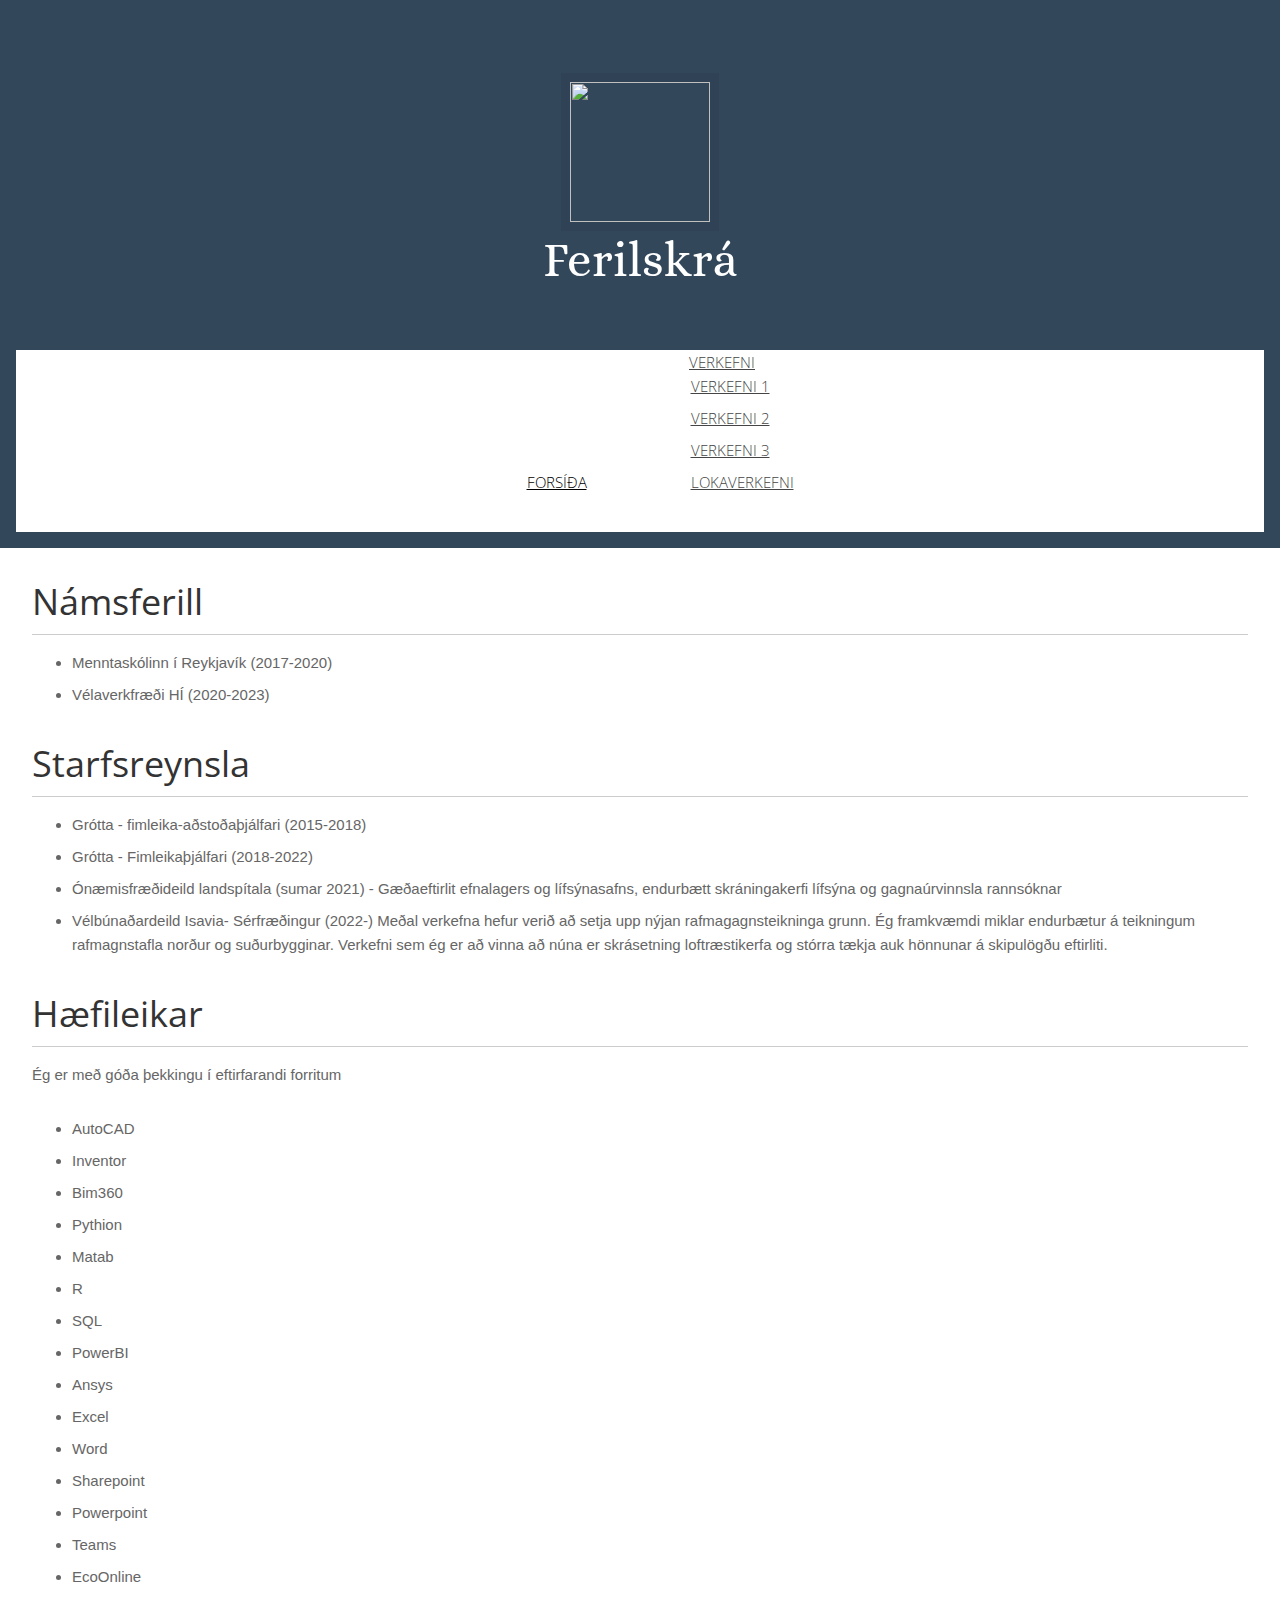
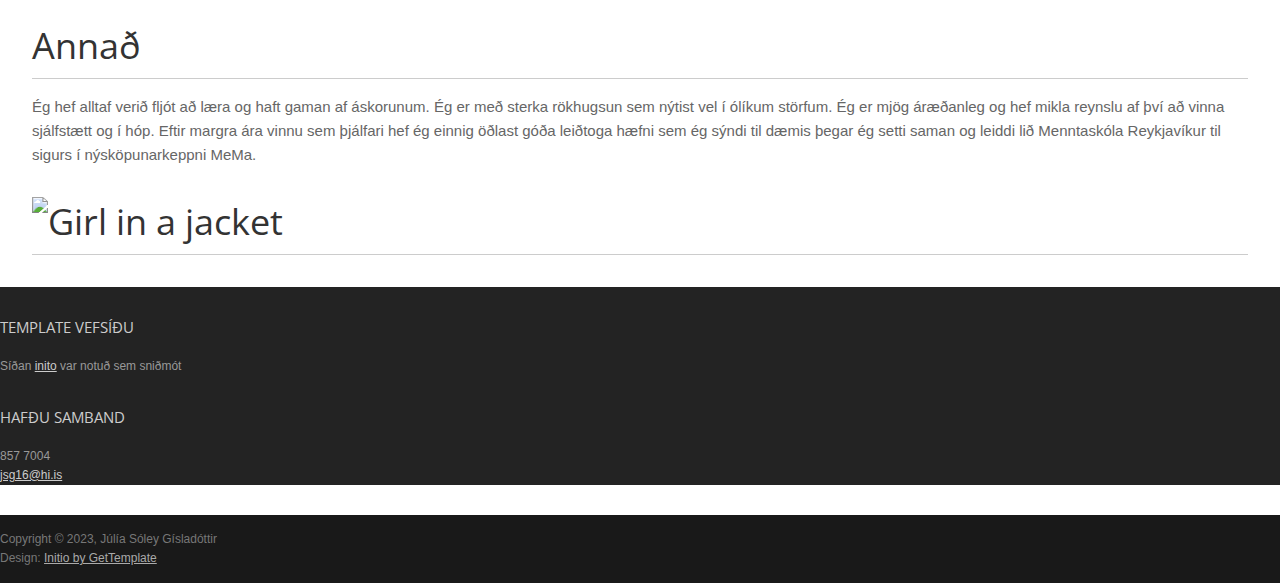
==== ferilskra.html @ 00421f52 "prufa" ====
<!DOCTYPE html>
<html lang="en">
<head>
	<meta charset="utf-8">
	<meta name="viewport"    content="width=device-width, initial-scale=1.0">
	<meta name="description" content="">
	<meta name="author"      content="Sergey Pozhilov (GetTemplate.com)">
	
	<title>About page | Initio - Free, multipurpose html5 template by GetTemplate</title>

	<link rel="shortcut icon" href="assets/images/gt_favicon.png">
	
	<!-- Bootstrap -->
	<link href="https://netdna.bootstrapcdn.com/bootstrap/3.0.0/css/bootstrap.no-icons.min.css" rel="stylesheet">
	<!-- Icon font -->
	<link href="https://netdna.bootstrapcdn.com/font-awesome/4.0.3/css/font-awesome.css" rel="stylesheet">
	<!-- Fonts -->
	<link rel="stylesheet" href="https://fonts.googleapis.com/css?family=Alice|Open+Sans:400,300,700">
	<!-- Custom styles -->
	<link rel="stylesheet" href="assets/css/styles.css">

	<!--[if lt IE 9]> <script src="assets/js/html5shiv.js"></script> <![endif]-->

    <title>Resume</title>
    <style>
      /* Add styling for the overall document */
      body {
        font-family: Arial, sans-serif;
        margin: 0;
        padding: 0;
      }

      /* Add styling for the header section */
      header {
        background-color: #3498db;
        color: white;
        padding: 1rem;
        text-align: center;
      }

      /* Add styling for the main content section */
      main {
        margin: 0 2rem;
      }

      /* Add styling for the section headings */
      h2 {
        border-bottom: 1px solid #ccc;
        margin-bottom: 1rem;
        padding-bottom: 0.5rem;
      }

      /* Add styling for the section content */
      section {
        margin-bottom: 2rem;
      }

      /* Add styling for the list items */
      li {
        margin-bottom: 0.5rem;
      }
    </style>
  </head>
  <body>
      
    <header style="background-color:#33475b" id="header">
	<div style="background-color:#33475b"  id="head" class="parallax" parallax-speed="1">
		<h1 id="logo" class="text-center">
			<img class="img-circle" src="assets/images/myndeg1.jpg" alt="">
			<span style="color:white;" class="title">Ferilskrá</span>
            
			
		</h1>
	</div>

		<nav class="navbar navbar-default navbar-sticky">
		<div class="container-fluid">				
			<div class="navbar-collapse">
				
				<ul class="nav navbar-nav">
					<li class="active"><a href="index.html">Forsíða</a></li>
					<li class="dropdown">
						<a href="#" class="dropdown-toggle" data-toggle="dropdown">Verkefni <b class="caret"></b></a>
						<ul class="dropdown-menu">
							<li><a href="verkefni1.html">Verkefni 1</a></li>
							<li><a href="sidebar-right.html">Verkefni 2</a></li>
							<li><a href="single.html">Verkefni 3</a></li>
                            <li><a href="single.html">Lokaverkefni</a></li>
						</ul>
					</li>
					
				</ul>
			
			</div><!--/.nav-collapse -->			
		</div>	
	</nav>
</header>

    <main>

      <section>
        <h2>Námsferill</h2>
                  <ul>
          <li> Menntaskólinn í Reykjavík (2017-2020)</li>
          <li>Vélaverkfræði HÍ (2020-2023)</li>
 
        </ul>
      </section>
      <section>
        <h2>Starfsreynsla</h2>
                  <ul>
          <li>Grótta - fimleika-aðstoðaþjálfari (2015-2018)</li>
          <li>Grótta - Fimleikaþjálfari (2018-2022)</li>
          <li>Ónæmisfræðideild landspítala  (sumar 2021) - Gæðaeftirlit efnalagers og lífsýnasafns, endurbætt skráningakerfi lífsýna og gagnaúrvinnsla rannsóknar</li>
        <li> Vélbúnaðardeild Isavia- Sérfræðingur (2022-) Meðal verkefna hefur verið að setja upp nýjan rafmagagnsteikninga grunn. Ég framkvæmdi miklar endurbætur á teikningum rafmagnstafla norður og suðurbygginar. Verkefni sem ég er að vinna að núna er skrásetning loftræstikerfa og stórra tækja auk hönnunar á skipulögðu eftirliti.  </li>          
        </ul>

      </section>
      <section>
        <h2>Hæfileikar</h2>
           <p>Ég er með góða þekkingu í eftirfarandi forritum</p>
        <ul>
          <li>AutoCAD </li>
          <li>Inventor </li>
            <li>Bim360 </li>
          <li>Pythion</li>
            <li>Matab</li>
            <li>R</li>
            <li>SQL</li>
            <li>PowerBI</li>
            <li>Ansys</li>
            <li>Excel</li>
            <li>Word</li>
            <li>Sharepoint</li>
            <li>Powerpoint</li>
            <li>Teams</li>
            <li>EcoOnline</li>
            
        </ul>
              
      </section>
        
        
 <section>
        <h2>Annað</h2>
           <p> Ég hef alltaf verið fljót að læra og haft gaman af áskorunum. Ég er með sterka rökhugsun sem nýtist vel í ólíkum störfum. Ég er mjög áræðanleg og hef mikla reynslu af því að vinna sjálfstætt og í hóp. Eftir margra ára vinnu sem þjálfari hef ég einnig öðlast góða leiðtoga hæfni sem ég sýndi til dæmis þegar ég setti saman og leiddi lið Menntaskóla Reykjavíkur til sigurs í nýsköpunarkeppni MeMa. </p>
  
     
<h2 class="text-center">
     <img src="assets/images/mema.JPG" alt="Girl in a jacket" width="600" height="400"></h2>
     
       </section>
        
    </main>
      

<footer id="footer">
	<div class="container">
		<div class="row">
            
			<div class="col-md-3 widget">
                <h3 class="widget-title"> Template Vefsíðu</h3>
                <p>
                <span class="tagline">Síðan <a href="https://www.free-css.com/free-css-templates/page274/initio">inito</a> var notuð sem sniðmót</span></p>	
            
				<h3 class="widget-title">Hafðu samband</h3>
				<div class="widget-body">
					<p>857 7004<br>
						<a href="mailto:#">jsg16@hi.is</a><br>
						
					</p>	
				</div>
			</div>


		</div> <!-- /row of widgets -->
	</div>
</footer>

<footer id="underfooter">
	<div class="container">
		<div class="row">
			
			<div class="col-md-6 widget">
				<div class="widget-body">
					
				</div>
			</div>

			<div class="col-md-6 widget">
				<div class="widget-body">
					<p class="text-right">
						Copyright &copy; 2023, Júlía Sóley Gísladóttir<br> 
						Design: <a href="https://www.gettemplate.com" rel="designer">Initio by GetTemplate</a> </p>
				</div>
			</div>

		</div> <!-- /row of widgets -->
	</div>
</footer>



<!-- JavaScript libs are placed at the end of the document so the pages load faster -->
<script src="https://ajax.googleapis.com/ajax/libs/jquery/1.10.2/jquery.min.js"></script>
<script src="https://netdna.bootstrapcdn.com/bootstrap/3.0.0/js/bootstrap.min.js"></script>
<script src="assets/js/template.js"></script>
</body>
</html>
---- assets/css/styles.css ----
html {
     font-size: 100%;
}
 body {
     font-size: 15px;
     font-size: 0.9375rem;
     font-family: "Open sans", Helvetica, Arial, sans-serif;
     color: #666666;
     padding: 0;
}
 .topspace {
     margin-top: 40px;
}
/********************************************************************* Navigation in header **********************************************************************/
 .navbar {
     border-width: 1px 0;
     -webkit-border-radius: 0;
     -webkit-background-clip: padding-box;
     -moz-border-radius: 0;
     -moz-background-clip: padding;
     border-radius: 0;
     background-clip: padding-box;
     width: 100%;
}
 .navbar.stick {
     position: fixed;
     top: 0;
     left: 0;
     opacity: .85;
}
 .navbar-collapse {
     -webkit-border-radius: 0;
     -webkit-background-clip: padding-box;
     -moz-border-radius: 0;
     -moz-background-clip: padding;
     border-radius: 0;
     background-clip: padding-box;
     font-family: "Open sans", Helvetica, Arial, sans-serif;
     font-weight: 300;
     text-transform: uppercase;
}
 .navbar-collapse .navbar-nav {
     float: none;
     margin: 0 auto;
     text-align: center;
}
 .navbar-collapse .navbar-nav > li {
     float: none;
     display: inline-block;
}
 .navbar-collapse .navbar-nav > li > a {
     padding: 20px 30px;
}
 .dropdown ul.dropdown-menu {
     top: 85%;
     text-align: left;
}
 .dropdown ul.dropdown-menu > li > a {
     padding: 5px 30px;
}
 .navbar-default {
     background-color: #ffffff;
     border-color: #cccccc;
}
 .navbar-default .navbar-nav > li > a {
     color: #454545;
}
 .navbar-default .navbar-nav > li > a:hover, .navbar-default .navbar-nav > li > a:focus {
     color: #000000;
     background-color: #ffffff;
}
 .navbar-default .navbar-nav > .active > a, .navbar-default .navbar-nav > .active > a:hover, .navbar-default .navbar-nav > .active > a:focus {
     color: #000000;
     background-color: #ffffff;
}
 .navbar-default .dropdown ul.dropdown-menu > li > a {
     color: #454545;
}
 .navbar-default .dropdown ul.dropdown-menu > li > a:hover {
     background-color: #eeeeee;
     color: #000000;
}
 .navbar-default .navbar-toggle {
     border-color: #666666;
}
 .navbar-default .navbar-toggle:hover, .navbar-default .navbar-toggle:focus {
     background-color: #ffffff;
}
 .navbar-default .navbar-toggle .icon-bar {
     background-color: #333333;
}
 .navbar-default .navbar-collapse, .navbar-default .navbar-form {
     border-color: #cccccc;
}
 .navbar-default .navbar-nav > .open > a, .navbar-default .navbar-nav > .open > a:hover, .navbar-default .navbar-nav > .open > a:focus {
     background-color: #ffffff;
     color: #000000;
}
/**************************************************************************************** Sidebar special Nav *****************************************************************************************/
 .nav-side {
     font-size: 24px;
     font-size: 1.5rem;
     font-weight: 300;
     margin-top: -0.37em;
}
 .nav-side > li > a {
     padding-top: 5px;
     padding-bottom: 5px;
     color: #f392b4;
}
 .nav-side > li > a:hover {
     color: #bd1550;
     background: none;
}
 .nav-side > li.active > a {
     color: #bd1550;
}
/********************************************************************* TYPOGRAPHY **********************************************************************/
 p {
     line-height: 1.6em;
     margin: 0 0 30px 0;
}
 ul, ol {
     line-height: 1.6em;
     margin: 0 0 30px 0;
}
 blockquote {
     padding: 10px 20px;
     margin: 0 0 30px;
     border-left: 5px solid #eee;
}
 h1, h2, h3, h4, h5, h6, .h1, .h2, .h3, .h4, .h5, .h6 {
     font-family: "Open sans", Helvetica, Arial, sans-serif;
     font-weight: 400;
     color: #333333;
}
 h1 {
     font-size: 40px;
     font-size: 2.5rem;
}
 h2 {
     font-size: 36px;
     font-size: 2.25rem;
}
 h3 {
     font-size: 30px;
     font-size: 1.875rem;
}
 h4 {
     font-size: 24px;
     font-size: 1.5rem;
}
 h5 {
     font-size: 20px;
     font-size: 1.25rem;
}
 a {
     color: #bd1550;
}
 a:hover {
     color: #e93675;
}
 .lead {
     font-weight: 300;
     font-size: 21px;
     font-size: 1.3125rem;
}
 .text-msg {
     line-height: 1.7em;
     color: #b3b3b3;
     font-weight: 300;
     text-transform: capitalize;
     margin-top: -0.23em;
}
 .size-auto, .size-full, .size-large, .size-medium, .size-thumbnail {
     max-width: 100%;
     height: auto;
}
/********************************************************************* HEADER **********************************************************************/
 #head {
     background: #f4f4f4 url(../images/bg_head.jpg) top center;
     background-size: cover;
     color: #7C7C7C;
     padding: 30px 0 35px 0;
}
 #head img.img-circle {
     display: block;
     width: 140px;
     height: 140px;
     overflow: hidden;
     border: 9px solid rgba(0, 0, 0, 0.05);
     margin: 0 auto;
}
 #head .title {
     font-family: Alice, Georgia, serif;
     font-size: 49px;
     font-size: 3.0625rem;
}
 #head .title a {
     text-decoration: none;
     color: #333333;
}
 #head .tagline {
     display: block;
     font-size: 14px;
     font-size: 0.875rem;
     line-height: 1.2em;
     color: #7C7C7C;
     margin: 5px 0 0;
}
 #head .tagline b {
     font-weight: normal;
}
 #head .tagline a {
     color: #5E5E5E;
}
 .home #head {
     padding: 90px 0;
}
 .home #head .title {
     font-size: 49px;
     font-size: 3.0625rem;
}
 .home #head .tagline {
     font-size: 16px;
     font-size: 1rem;
     margin: 15px 0 0;
}
/********************************************************************* CONTENT **********************************************************************/
 img {
     max-width: 100%;
}
 .btn {
     font-size: 12px;
     font-size: 0.75rem;
     text-decoration: none;
     text-transform: uppercase;
     font-family: "Helvetica Neue", Helvetica, Arial, sans-serif;
     color: #333;
     -webkit-border-radius: 0px;
     -webkit-background-clip: padding-box;
     -moz-border-radius: 0px;
     -moz-background-clip: padding;
     border-radius: 0px;
     background-clip: padding-box;
     -webkit-transition-property: all;
     -moz-transition-property: all;
     -o-transition-property: all;
     -ms-transition-property: all;
     transition-property: all;
     -webkit-transition-duration: 0.2s;
     -moz-transition-duration: 0.2s;
     -o-transition-duration: 0.2s;
     transition-duration: 0.2s;
     border: 0 none;
     padding: 12px 35px;
     text-shadow: 0 1px 0px #780d33;
}
 .btn-primary {
     color: #fff;
     background-color: #bd1550;
}
 .btn-primary:hover, .btn-primary:focus, .btn-primary:active, .btn-primary.active {
     color: #fff;
     background-color: #e61f65;
}
 .btn-action {
     font-weight: bold;
     background: transparent!important;
     border: 1px solid #333;
     text-shadow: none;
}
 .btn-action:hover, .btn-action:focus, .btn-action:active, .btn-action.active {
     color: #bd1550;
     border-color: #bd1550;
}
 .btn-lg {
     padding: 15px 60px;
     font-size: 12px;
     line-height: 1.33;
     font-weight: bold;
}
 .panel-cta {
     box-shadow: 0 0 0 1px #e1e1e1, 0 0 0 3px #fff, 0 0 0 4px #e1e1e1;
     background: #f3f3f3;
     -webkit-border-radius: 0;
     -webkit-background-clip: padding-box;
     -moz-border-radius: 0;
     -moz-background-clip: padding;
     border-radius: 0;
     background-clip: padding-box;
}
 .panel-cta p, .panel-cta h3, .panel-cta h4, .panel-cta h5, .panel-cta h6 {
     margin: 0;
}
 .panel-cta .panel-body {
     padding: 35px;
}
/* Section - Featured */
 .featured {
     font-size: 13px;
     font-size: 0.8125rem;
}
 .featured h3 {
     font-weight: bold;
     font-family: "Helvetica Neue", Helvetica, Arial, sans-serif;
     font-size: 24px;
     font-size: 1.5rem;
     text-transform: uppercase;
     line-height: 1.4em;
     vertical-align: middle;
     margin: 0 0 25px 0;
}
/* Section - Recent works */
 .thumbnails {
     padding: 0;
}
 .thumbnails li {
     margin-bottom: 30px;
}
 .thumbnails .details {
     display: block;
     text-align: center;
     font-size: 12px;
     font-size: 0.75rem;
}
 .thumbnail {
     display: block;
     -webkit-border-radius: 0;
     -webkit-background-clip: padding-box;
     -moz-border-radius: 0;
     -moz-background-clip: padding;
     border-radius: 0;
     background-clip: padding-box;
     border: 0 none;
     margin-bottom: 10px;
     padding: 0;
     text-align: center;
     text-decoration: none;
     color: #333;
}
 .thumbnail .img {
     display: block;
     width: 100%;
     overflow: hidden;
     height: 180px;
     margin: 0 0 20px;
     position: relative;
}
 .thumbnail .title {
     text-transform: uppercase;
     margin: 0 2em;
     display: block;
     text-indent: 0;
}
 .thumbnail .cover {
     position: absolute;
     display: block;
     opacity: 0;
     width: 100%;
     height: 180px;
     background-color: rgba(255, 255, 255, 0.8);
     -webkit-transition-property: all;
     -moz-transition-property: all;
     -o-transition-property: all;
     -ms-transition-property: all;
     transition-property: all;
     -webkit-transition-duration: 550ms;
     -moz-transition-duration: 550ms;
     -o-transition-duration: 550ms;
     transition-duration: 550ms;
}
 .thumbnail .cover .more {
     position: absolute;
     bottom: 15px;
     right: 0;
     height: 32px;
     line-height: 32px;
     padding: 0 20px;
     -webkit-border-radius: 1px 0 0 1px;
     -webkit-background-clip: padding-box;
     -moz-border-radius: 1px 0 0 1px;
     -moz-background-clip: padding;
     border-radius: 1px 0 0 1px;
     background-clip: padding-box;
     font-size: 12px;
     font-size: 0.75rem;
     text-transform: uppercase;
     text-shadow: 0 1px 0px #780d33;
     background: #bd1550;
     color: white;
}
 .thumbnail img {
     width: 100%;
     position: absolute;
     top: 0;
     left: 0;
}
 .thumbnail:hover {
     color: #333;
     text-decoration: none;
}
 .thumbnail:hover img {
     -webkit-filter: saturate(0%);
}
 .thumbnail:hover .cover {
     opacity: 1;
}
/* pagination */
 .pagination > li > a {
     color: #808080;
     border: 0 none;
     font-size: 20px;
     font-size: 1.25rem;
     font-family: Georgia, serif;
}
 .pagination > li > a:hover {
     color: #000000;
     background: none;
}
 .pagination > li.active > a {
     color: #333333;
     background: none;
}
 .pagination > li.active > a:hover {
     color: #000000;
     background: none;
}
/********************************************************************* BLOG **********************************************************************/
 .section-title, .entry-title {
     display: block;
     width: 100%;
     overflow: hidden;
     margin: 0px 0 25px;
     text-align: center;
     font-weight: 300;
     text-transform: uppercase;
     font-size: 36px;
     font-size: 2.25rem;
     letter-spacing: 1px;
}
 .section-title a, .entry-title a {
     color: #333333;
}
 .section-title span, .entry-title span {
     display: inline-block;
     position: relative;
}
 .section-title span:before, .entry-title span:before, .section-title span:after, .entry-title span:after {
     content: "";
     position: absolute;
     height: 4px;
     top: .53em;
     width: 400%;
     border-bottom: 1px solid #ccc;
     border-top: 1px solid #ccc;
}
 .section-title span:before, .entry-title span:before {
     right: 100%;
     margin-right: 45px;
}
 .section-title span:after, .entry-title span:after {
     left: 100%;
     margin-left: 45px;
}
 .entry-header .entry-meta {
     text-align: center;
     font-family: Georgia, serif;
     font-size: 18px;
     font-size: 1.125rem;
     font-style: italic;
     font-weight: normal;
     color: #a5a5a5;
     margin: 0 0 15px 0;
}
 .entry-header .entry-meta a {
     color: #a5a5a5;
}
 .entry-content {
     margin: 0 0 60px 0;
}
 .entry-content h2 {
     line-height: 1.2;
     font-size: 30px;
     font-size: 1.875rem;
     padding-top: 20px;
     margin-bottom: 20px;
}
 .meta-nav, .more-link {
     font-family: Georgia, serif;
     font-style: italic;
     font-weight: bold;
     color: #666666;
     text-decoration: none;
}
 .meta-nav:hover, .more-link:hover {
     color: #333333;
     text-decoration: underline;
}
 .more-link {
     display: block;
     width: 100%;
     text-align: right;
}
/* Posts navigation */
 #nav-below {
     position: fixed;
     top: 48%;
}
 #nav-below .meta-nav {
     display: block;
     padding: 27px 7px;
     background: #444;
     color: #fff;
     -webkit-border-radius: 3px;
     -webkit-background-clip: padding-box;
     -moz-border-radius: 3px;
     -moz-background-clip: padding;
     border-radius: 3px;
     background-clip: padding-box;
     font-family: "Open sans", Helvetica, Arial, sans-serif;
     font-style: normal;
     font-weight: normal;
     text-decoration: none;
     opacity: 0.2;
}
 #nav-below .meta-nav:hover {
     text-decoration: none;
     color: #333;
}
 #nav-below .nav-next {
     position: fixed;
     right: -3px;
}
 #nav-below .nav-previous {
     position: fixed;
     left: -3px;
}
 #nav-below b {
     display: none;
}
 footer.entry-meta {
     border-top: 1px solid #ccc;
     border-bottom: 1px solid #ccc;
     margin: 0 0 35px 0;
     padding: 2px 0;
     color: #888888;
     font-size: 12px;
     font-size: 0.75rem;
}
 footer.entry-meta a {
     color: #333333;
}
 footer.entry-meta .meta-in {
     border-top: 1px solid #ccc;
     border-bottom: 1px solid #ccc;
     padding: 10px 0;
}
 .page-header {
     padding-bottom: 0;
     margin: 0;
     border-bottom: none;
     text-align: left;
}
 .page-header .page-title {
     margin-top: 0;
     margin-bottom: 30px;
}
/********************************************************************* COMMENTS **********************************************************************/
 #comments {
     font-size: 13px;
     font-size: 0.8125rem;
}
 #comments .comments-title {
     margin: 0 0 5px 0;
}
 #comments .leave-comment {
     display: block;
     margin: 0 0 40px 0;
}
 #comments ul, #comments ol {
     margin: 0;
     padding: 0;
}
 #comments .comment {
     margin: 0;
     padding: 0;
     list-style: none;
     clear: both;
}
 #comments .comments-title {
     text-shadow: none;
     margin-bottom: 0;
}
 #comments .avatar {
     float: left;
     width: 70px;
     height: 70px;
     margin-bottom: 30px;
     border: 5px solid #eeeeee;
     -webkit-border-radius: 50%;
     -webkit-background-clip: padding-box;
     -moz-border-radius: 50%;
     -moz-background-clip: padding;
     border-radius: 50%;
     background-clip: padding-box;
}
 #comments .children {
     margin: 0 0 0 90px;
}
 #comments .comment-meta {
     margin: 0 0 0 90px;
}
 #comments .comment-meta a {
     color: #333333;
}
 #comments .comment-meta a:hover {
     color: #bd1550;
}
 #comments .comment-meta .author {
     margin: 0 20px 0 0;
     font-weight: bold;
}
 #comments .comment-meta .date {
     margin: 0 20px 0 0;
}
 #comments .comment-meta .date a {
     color: #666666;
}
 #comments .comment-meta .reply {
     float: right;
}
 #comments .comment-body {
     margin: 0 0 35px 90px;
}
 .comment-navigation {
     width: 100%;
     border-top: 1px solid #ccc;
     padding: 2px 0 0 0;
}
 .comment-navigation .nav-content {
     border-top: 1px solid #ccc;
     width: 100%;
     padding: 10px 0 0 0;
}
 .comment-navigation .nav-previous {
     float: left;
     width: 50%;
}
 .comment-navigation .nav-next {
     float: right;
     width: 50%;
     text-align: right;
}
 #respond {
     margin: 55px 0 0 0;
}
/********************************************************************* FOOTER **********************************************************************/
 #footer {
     background: #232323;
     padding: 30px 0 0 0;
     font-size: 12px;
     color: #999;
}
 #footer a {
     color: #ccc;
}
 #footer a:hover {
     color: #fff;
}
 #footer h3.widget-title {
     font-size: 15px;
     font-size: 0.9375rem;
     text-transform: uppercase;
     color: #ccc;
     margin: 0 0 20px;
}
 #underfooter {
     background: #191919;
     padding: 15px 0;
     color: #777;
     font-size: 12px;
}
 #underfooter a {
     color: #aaa;
}
 #underfooter a:hover {
     color: #fff;
}
 #underfooter p {
     margin: 0;
}
 .follow-me-icons {
     font-size: 30px;
}
 .follow-me-icons i {
     float: left;
     margin: 0 10px 0 0;
}
/* Max page width ////////////////////////////////////////////////////////////////////
/*/
 @media (min-width: 1200px) {
     .container {
         max-width: 1080px;
    }
}
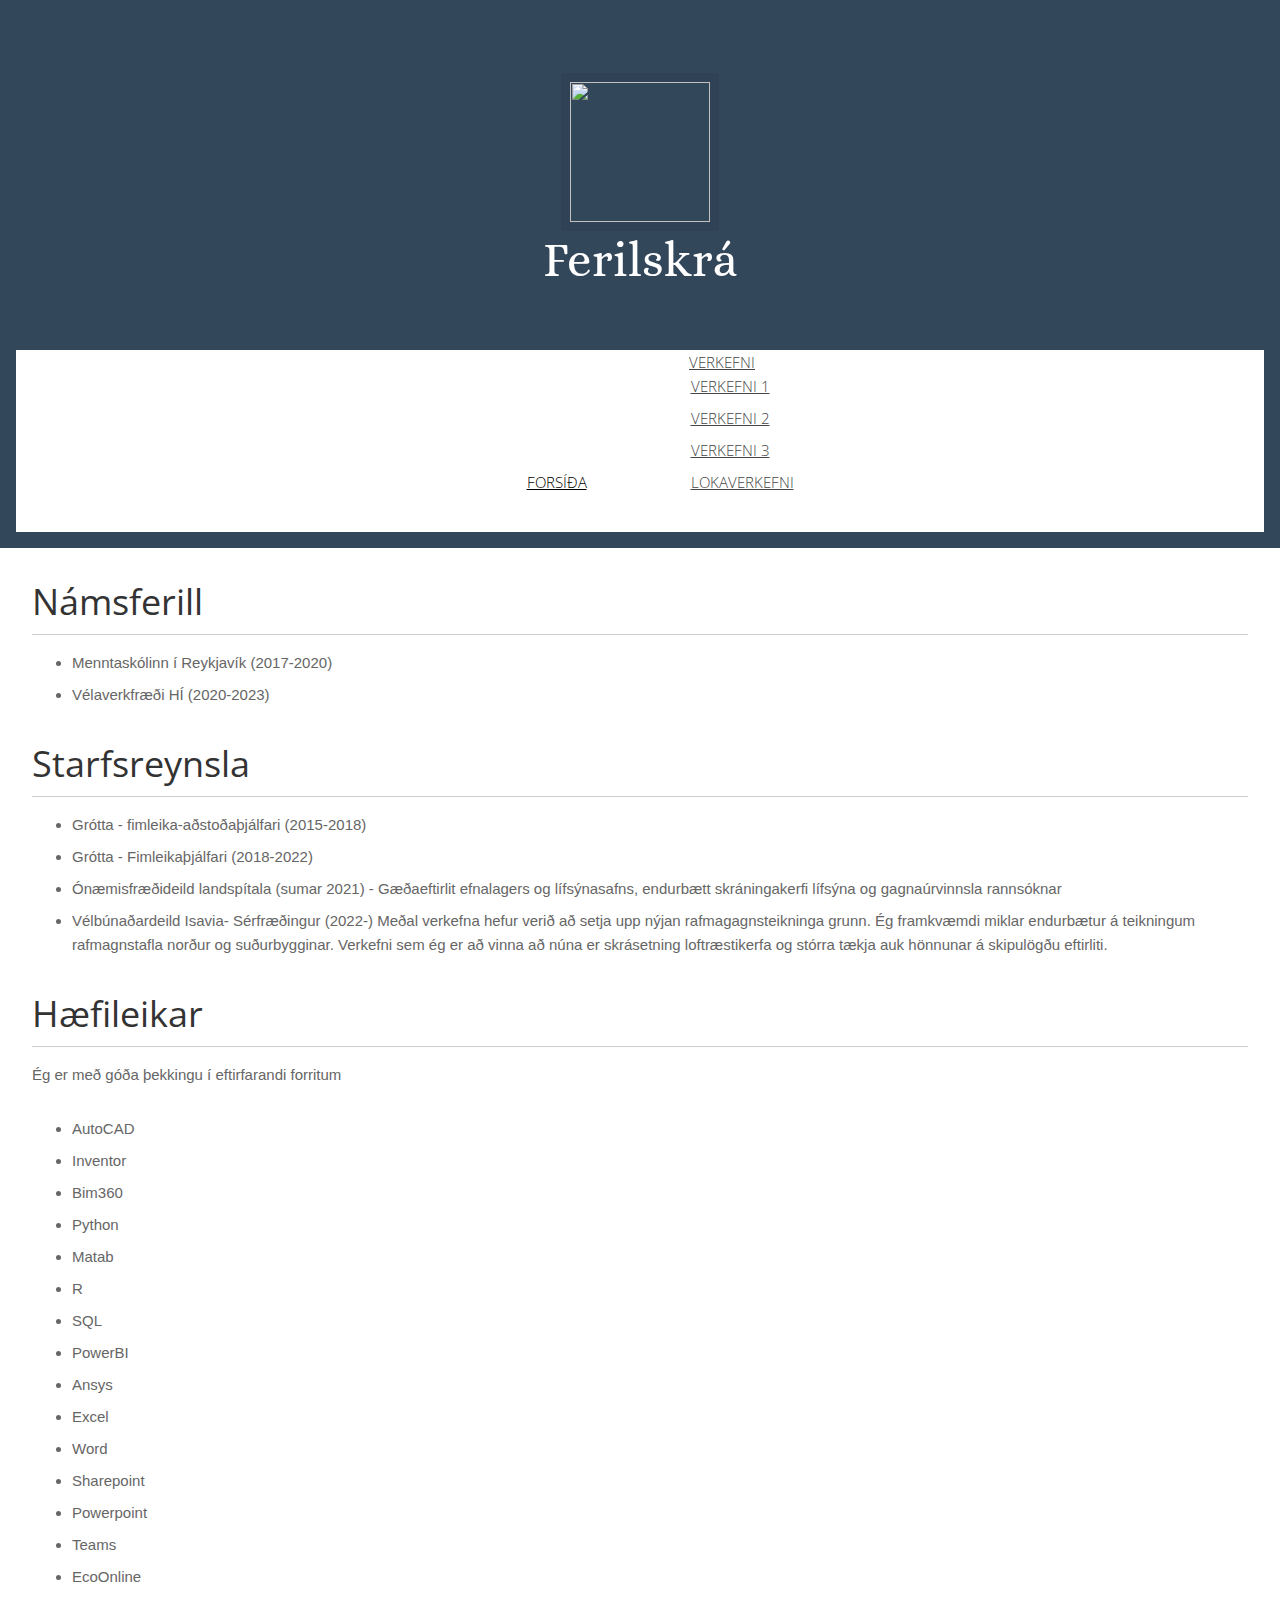
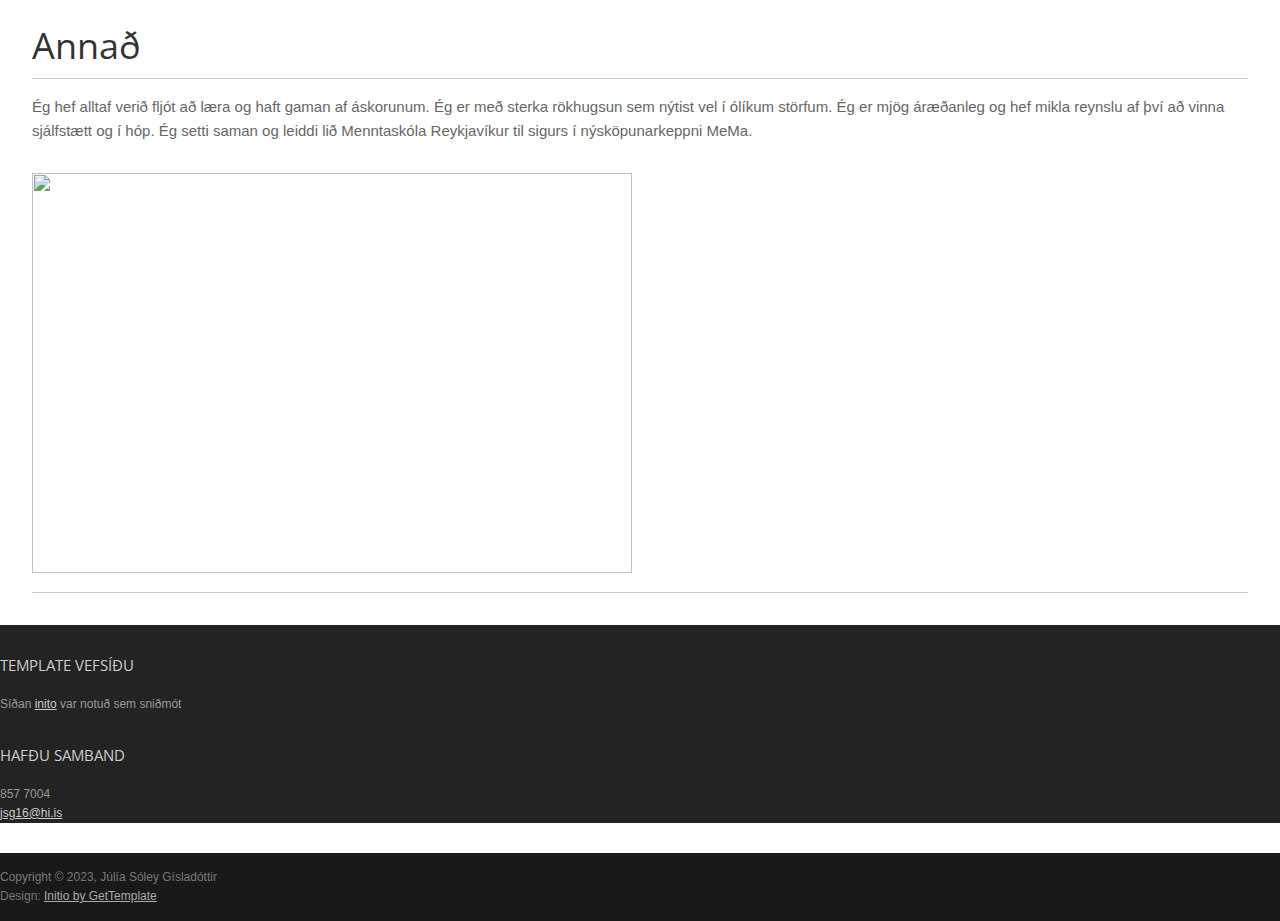
==== commit 5892a7a2: "verkefni 2 og 3" ====
--- a/ferilskra.html
+++ b/ferilskra.html
@@ -83,9 +83,9 @@
 						<a href="#" class="dropdown-toggle" data-toggle="dropdown">Verkefni <b class="caret"></b></a>
 						<ul class="dropdown-menu">
 							<li><a href="verkefni1.html">Verkefni 1</a></li>
-							<li><a href="sidebar-right.html">Verkefni 2</a></li>
-							<li><a href="single.html">Verkefni 3</a></li>
-                            <li><a href="single.html">Lokaverkefni</a></li>
+							<li><a href="verkefni2.html">Verkefni 2</a></li>
+							<li><a href="verkefni3.html">Verkefni 3</a></li>
+                            <li><a href="lokaverkefni.html">Lokaverkefni</a></li>
 						</ul>
 					</li>
 					
@@ -112,7 +112,7 @@
           <li>Grótta - fimleika-aðstoðaþjálfari (2015-2018)</li>
           <li>Grótta - Fimleikaþjálfari (2018-2022)</li>
           <li>Ónæmisfræðideild landspítala  (sumar 2021) - Gæðaeftirlit efnalagers og lífsýnasafns, endurbætt skráningakerfi lífsýna og gagnaúrvinnsla rannsóknar</li>
-        <li> Vélbúnaðardeild Isavia- Sérfræðingur (2022-) Meðal verkefna hefur verið að setja upp nýjan rafmagagnsteikninga grunn. Ég framkvæmdi miklar endurbætur á teikningum rafmagnstafla norður og suðurbygginar. Verkefni sem ég er að vinna að núna er skrásetning loftræstikerfa og stórra tækja auk hönnunar á skipulögðu eftirliti.  </li>          
+        <li> Vélbúnaðardeild Isavia- Sérfræðingur (2022-) Meðal verkefna hefur verið að setja upp nýjan rafmagagnsteikninga grunn. Ég framkvæmdi miklar endurbætur á teikningum rafmagnstafla norður og suðurbygginar. Verkefni sem ég er að vinna að núna er skrásetning loftræstikerfa og stórra tækja auk hönnunar á skipulögðu eftirliti.   </li>          
         </ul>
 
       </section>
@@ -123,7 +123,7 @@
           <li>AutoCAD </li>
           <li>Inventor </li>
             <li>Bim360 </li>
-          <li>Pythion</li>
+          <li>Python</li>
             <li>Matab</li>
             <li>R</li>
             <li>SQL</li>
@@ -143,11 +143,11 @@
         
  <section>
         <h2>Annað</h2>
-           <p> Ég hef alltaf verið fljót að læra og haft gaman af áskorunum. Ég er með sterka rökhugsun sem nýtist vel í ólíkum störfum. Ég er mjög áræðanleg og hef mikla reynslu af því að vinna sjálfstætt og í hóp. Eftir margra ára vinnu sem þjálfari hef ég einnig öðlast góða leiðtoga hæfni sem ég sýndi til dæmis þegar ég setti saman og leiddi lið Menntaskóla Reykjavíkur til sigurs í nýsköpunarkeppni MeMa. </p>
+           <p> Ég hef alltaf verið fljót að læra og haft gaman af áskorunum. Ég er með sterka rökhugsun sem nýtist vel í ólíkum störfum. Ég er mjög áræðanleg og hef mikla reynslu af því að vinna sjálfstætt og í hóp. Ég setti saman og leiddi lið Menntaskóla Reykjavíkur til sigurs í nýsköpunarkeppni MeMa. </p>
   
      
 <h2 class="text-center">
-     <img src="assets/images/mema.JPG" alt="Girl in a jacket" width="600" height="400"></h2>
+     <img src="assets/images/mema.JPG" alt="" width="600" height="400"></h2>
      
        </section>
         
